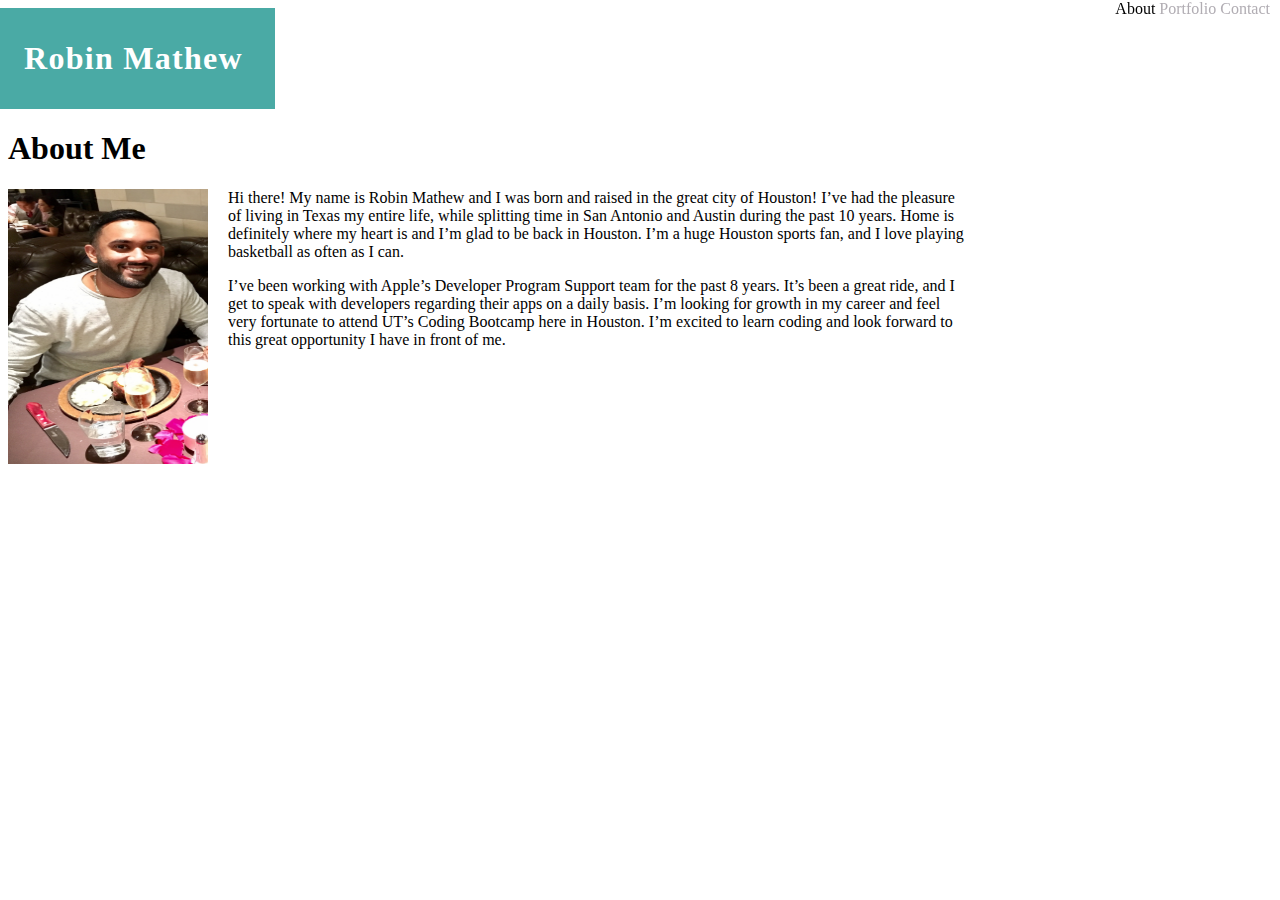
==== index.html @ a39d4682 "initial comment" ====
<!DOCTYPE html>
<html>
<head>
  <title>Rob's Portfolio</title>
  <!--CSS Include-->
    <link rel="stylesheet" type="text/css" href="assets/css/style.css">
</head>
<body>
  
        <header>
            <div class="container">

              <section id="main">
               <div class="name">
                 <div class="logo">Robin Mathew</div>
              
               <nav class="nav">
                  
                   <a href="#" class="active">About</a></li>
                   <a href="portfolio.html">Portfolio</a></li>
                   <a href="contact.html">Contact</a></li>

                </nav>
              
             </div> <!-- .container -->
        </header>

           <h1>About Me</h1>
           <img id="bio-image" src="assets/images/profile pic.jpg" width="200" height="275">

           <p>Hi there! My name is Robin Mathew and I was born and raised in the great city of Houston! I’ve had the pleasure of living in Texas my entire life, while splitting time in San Antonio and Austin during the past 10 years. Home is definitely where my heart is and I’m glad to be back in Houston. I’m a huge Houston sports fan, and I love playing basketball as often as I can.</p>
           <p>I’ve been working with Apple’s Developer Program Support team for the past 8 years. It’s been a great ride, and I get to  speak with developers regarding their apps on a daily basis.  I’m looking for growth in my career and feel very fortunate to attend UT’s Coding Bootcamp here in Houston. I’m excited to learn coding and look forward to this great opportunity I have in front of me.</p>
    
            </section>
  </body>
</html>
---- assets/css/style.css ----
* {
   width: 960px;
}

body {
    background-image: url("https://www.google.com/imgres?imgurl=https%3A%2F%2Fvenngage-wordpress.s3.amazonaws.com%2Fuploads%2F2018%2F09%2FSimple-Background-Images-10.png&imgrefurl=https%3A%2F%2Fvenngage.com%2Fblog%2Fsimple-backgrounds%2F&docid=W4X4k-S8Co9MJM&tbnid=wa5vH6De7UbiKM%3A&vet=10ahUKEwj6gs2d79rgAhUFL6wKHcAyAPUQMwi-AShHMEc..i&w=821&h=460&bih=735&biw=1321&q=background%20images&ved=0ahUKEwj6gs2d79rgAhUFL6wKHcAyAPUQMwi-AShHMEc&iact=mrc&uact=8");
}

.name {
    width: 75%;
    margin-left: -1em;
}
.logo {
    display: inline-block;
    font-family: 'Georgia', Times, 'Times New Roman', serif;
    font-weight: bold;
    font-size: 2em;
    letter-spacing: 0.04em;
    background-color: #4aaaa5;
    color: #ffffff;
    padding: 1em;
    width: auto;
    margin: 0;
}
.nav {
    width: 49%;
    text-align: right;
    color: #b1adb3;
    font-weight: normal;
    position: fixed; 
    right: 10px;
    top: 0px;
    
}
.nav {
    display: inline-block;
    padding-left: 1em;
    margin-left: 1em;
}
.nav a {
    color: #b1adb3;
    text-decoration: none;
    -webkit-transition: color .4s;
    transition: color .4s;
}
.nav a:hover {
    color: #4aaaa5;
}
.nav a.active {
    color: #000000;
}

#bio-image {
    width: 200px;
    height: 275px;
    float: left;
    margin-right: 20px;
}

.p {
    float: left;
    margin: 0
}
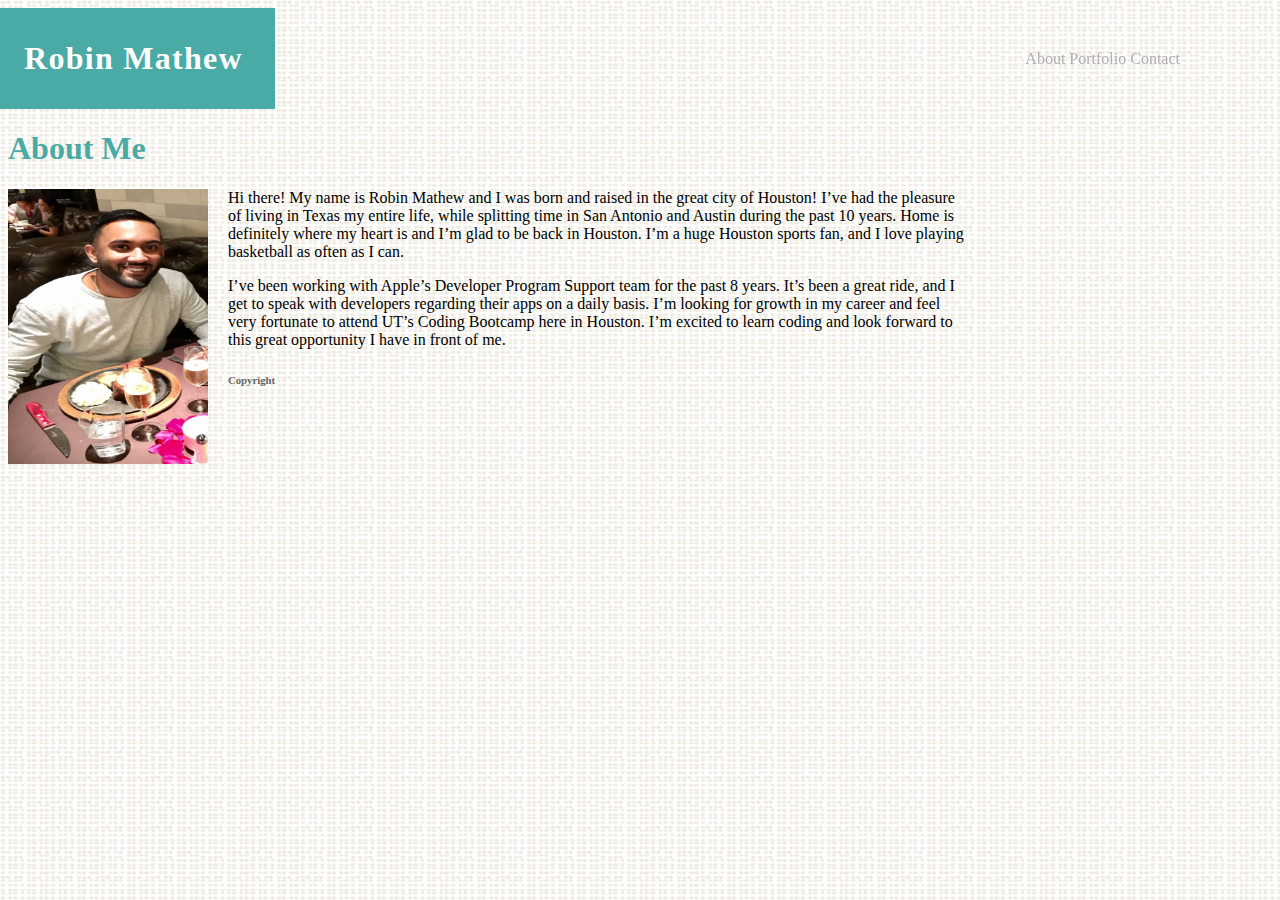
==== commit 79efa146: "final submission" ====
--- a/index.html
+++ b/index.html
@@ -1,28 +1,27 @@
 <!DOCTYPE html>
 <html>
 <head>
-  <title>Rob's Portfolio</title>
-  <!--CSS Include-->
+    <meta charset="utf-8" />
+    <meta http-equiv="X-UA-Compatible" content="IE=edge">
+    <title>Rob's Portfolio</title>
+    <meta name="viewport" content="width=device-width, initial-scale=1">
     <link rel="stylesheet" type="text/css" href="assets/css/style.css">
 </head>
 <body>
-  
-        <header>
-            <div class="container">
-
-              <section id="main">
-               <div class="name">
-                 <div class="logo">Robin Mathew</div>
+    <header>
+      <div class="container">
+          <section id="main">
+              <div class="name">
+                <div class="logo">Robin Mathew</div>
               
-               <nav class="nav">
+                <nav class="nav">
                   
-                   <a href="#" class="active">About</a></li>
-                   <a href="portfolio.html">Portfolio</a></li>
-                   <a href="contact.html">Contact</a></li>
+                   <a href="index.html">About</a>
+                   <a href="portfolio.html">Portfolio</a>
+                   <a href="contact.html">Contact</a>
 
                 </nav>
-              
-             </div> <!-- .container -->
+              </div> <!-- .container -->
         </header>
 
            <h1>About Me</h1>
@@ -31,6 +30,8 @@
            <p>Hi there! My name is Robin Mathew and I was born and raised in the great city of Houston! I’ve had the pleasure of living in Texas my entire life, while splitting time in San Antonio and Austin during the past 10 years. Home is definitely where my heart is and I’m glad to be back in Houston. I’m a huge Houston sports fan, and I love playing basketball as often as I can.</p>
            <p>I’ve been working with Apple’s Developer Program Support team for the past 8 years. It’s been a great ride, and I get to  speak with developers regarding their apps on a daily basis.  I’m looking for growth in my career and feel very fortunate to attend UT’s Coding Bootcamp here in Houston. I’m excited to learn coding and look forward to this great opportunity I have in front of me.</p>
     
-            </section>
+          </section>
   </body>
+  <footer><h6>Copyright</h6></footer>
 </html>
+
--- a/assets/css/style.css
+++ b/assets/css/style.css
@@ -3,7 +3,7 @@
 }
 
 body {
-    background-image: url("https://www.google.com/imgres?imgurl=https%3A%2F%2Fvenngage-wordpress.s3.amazonaws.com%2Fuploads%2F2018%2F09%2FSimple-Background-Images-10.png&imgrefurl=https%3A%2F%2Fvenngage.com%2Fblog%2Fsimple-backgrounds%2F&docid=W4X4k-S8Co9MJM&tbnid=wa5vH6De7UbiKM%3A&vet=10ahUKEwj6gs2d79rgAhUFL6wKHcAyAPUQMwi-AShHMEc..i&w=821&h=460&bih=735&biw=1321&q=background%20images&ved=0ahUKEwj6gs2d79rgAhUFL6wKHcAyAPUQMwi-AShHMEc&iact=mrc&uact=8");
+    background-image: url("../images/dynamic-style.png");
 }
 
 .name {
@@ -28,8 +28,8 @@
     color: #b1adb3;
     font-weight: normal;
     position: fixed; 
-    right: 10px;
-    top: 0px;
+    right: 100px;
+    top: 50px;
     
 }
 .nav {
@@ -50,6 +50,10 @@
     color: #000000;
 }
 
+h1 {
+    color: #4aaaa5;
+}
+
 #bio-image {
     width: 200px;
     height: 275px;
@@ -59,7 +63,44 @@
 
 .p {
     float: left;
-    margin: 0
+    margin: 0;
+     
+}
+
+h6 {
+    color: #666666;
+    background-color: #666666
+    position: fixed;
+    right: 100px;
+    bottom: 50px;
+}
+
+.firstimg {
+    width: 200px;
+    height: 200px;
+    position: static;
+    float:left;
+}
+
+.secondimg {
+    width: 200px;
+    height: 200px;
+    position: static;
+    float: right;
+}
+
+.thirdimg {
+    width: 200px;
+    height: 200px;
+    position: static;
+    float: left;
+}
+
+.fourthimg {
+    width: 200px;
+    height: 200px;
+    position: static;
+    float: right;
 }
 
  